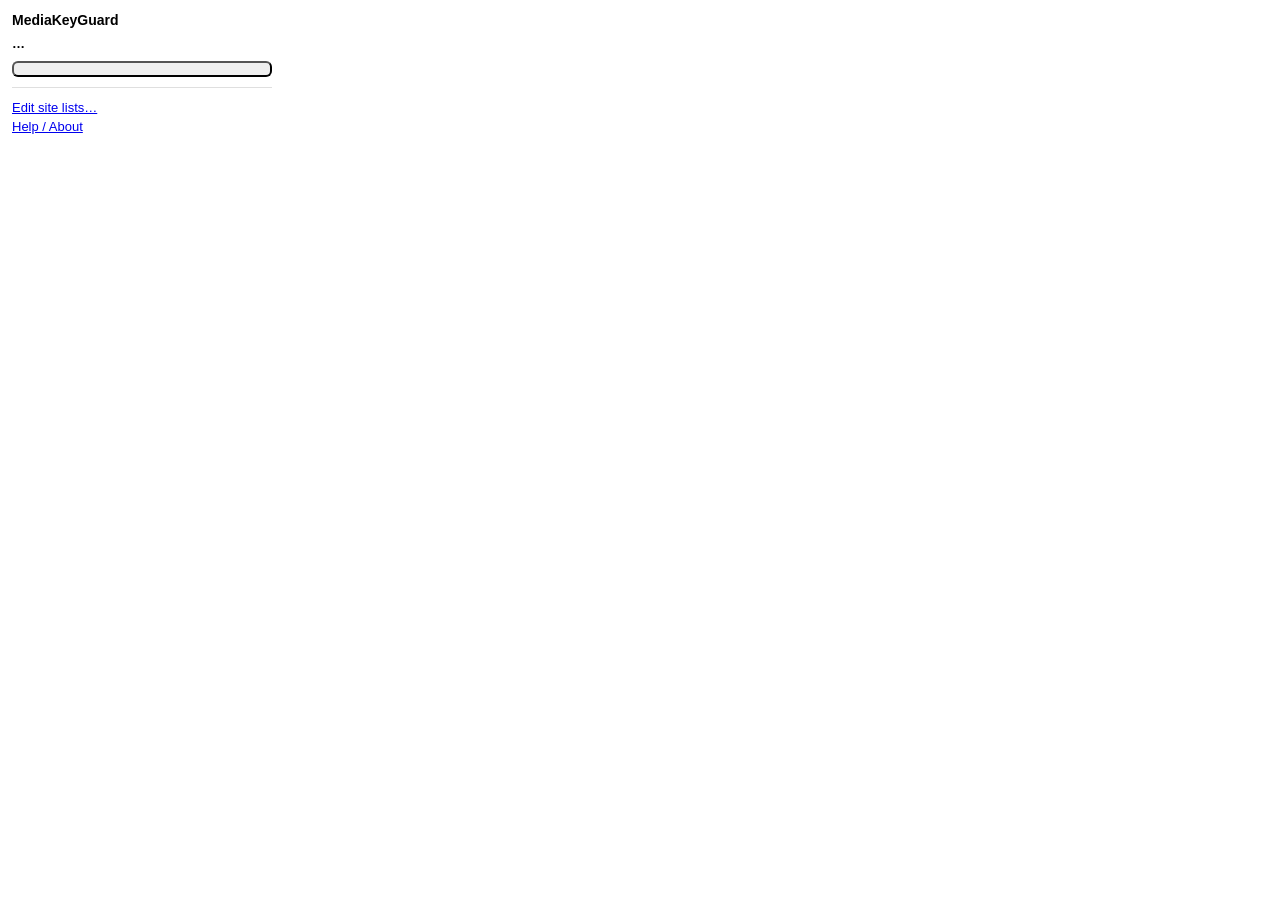
==== extension/popup.html @ 414fdb2c "Initial Version 1.0.0" ====
<!DOCTYPE html>
<html lang="en">
<head>
<meta charset="utf-8">
<style>
  :root { color-scheme: light dark; }
  body {
    font-family: -apple-system, sans-serif;
    font-size: 13px;
    width: 260px;
    margin: 0;
    padding: 12px;
  }
  h1 { font-size: 14px; margin: 0 0 8px; }
  #state { font-weight: 600; margin: 0 0 10px; }
  #state.active { color: #2e8b57; }
  #state.excluded { color: #b04a4a; }
  button {
    display: block;
    width: 100%;
    padding: 6px;
    margin: 6px 0;
    border-radius: 6px;
    cursor: pointer;
  }
  #limit { margin-top: 10px; border-top: 1px solid #8884; padding-top: 8px; }
  #limit label { display: block; font-size: 11px; opacity: .75; margin-bottom: 4px; }
  .row { display: flex; align-items: center; gap: 6px; }
  .row input { width: 56px; padding: 5px; font: inherit; }
  .row button { width: auto; flex: 1; margin: 0; }
  .links { margin-top: 10px; border-top: 1px solid #8884; padding-top: 8px; }
  .links a { display: block; margin: 4px 0; }
  #version { opacity: .6; font-size: 11px; margin-top: 8px; }
  #note { opacity: .75; font-size: 11px; }
</style>
</head>
<body>
<h1>MediaKeyGuard</h1>
<p id="state">…</p>
<button id="toggle" hidden></button>
<div id="limit" hidden>
  <label for="secs">Treat sounds up to this long as notifications:</label>
  <div class="row">
    <input id="secs" type="number" min="1" max="600" step="1" value="10">
    <span>sec</span>
    <button id="apply">Apply</button>
  </div>
  <button id="clear" hidden>Back to 5s default</button>
</div>
<p id="note" hidden>Reload the page for this change to take effect.</p>
<div class="links">
  <a href="#" id="options">Edit site lists…</a>
  <a href="https://github.com/GarethBlain/MediaKeyGuardForSafari#readme" target="_blank" rel="noopener">Help / About</a>
</div>
<p id="version"></p>
<script src="matcher.js"></script>
<script src="popup.js"></script>
</body>
</html>
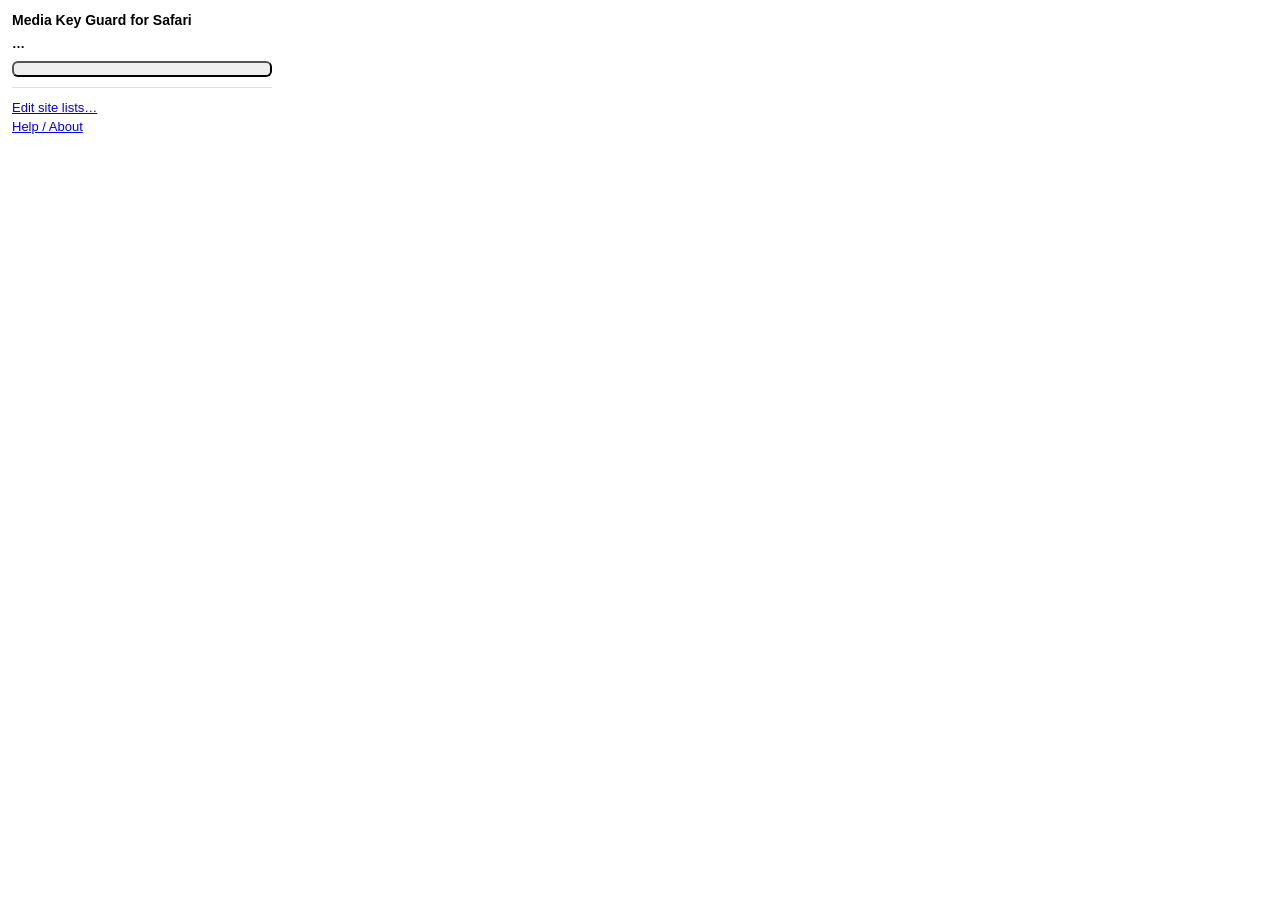
==== commit 9718133d: "fix: use the proper app name in the menu bar and extension UI CFBundleName was falling back to PRODU" ====
--- a/extension/popup.html
+++ b/extension/popup.html
@@ -30,12 +30,11 @@
   .row button { width: auto; flex: 1; margin: 0; }
   .links { margin-top: 10px; border-top: 1px solid #8884; padding-top: 8px; }
   .links a { display: block; margin: 4px 0; }
-  #version { opacity: .6; font-size: 11px; margin-top: 8px; }
   #note { opacity: .75; font-size: 11px; }
 </style>
 </head>
 <body>
-<h1>MediaKeyGuard</h1>
+<h1>Media Key Guard for Safari</h1>
 <p id="state">…</p>
 <button id="toggle" hidden></button>
 <div id="limit" hidden>
@@ -50,9 +49,8 @@
 <p id="note" hidden>Reload the page for this change to take effect.</p>
 <div class="links">
   <a href="#" id="options">Edit site lists…</a>
-  <a href="https://github.com/GarethBlain/MediaKeyGuardForSafari#readme" target="_blank" rel="noopener">Help / About</a>
+  <a href="https://github.com/Streamlining-Life/MediaKeyGuardForSafari#readme" target="_blank" rel="noopener">Help / About</a>
 </div>
-<p id="version"></p>
 <script src="matcher.js"></script>
 <script src="popup.js"></script>
 </body>
